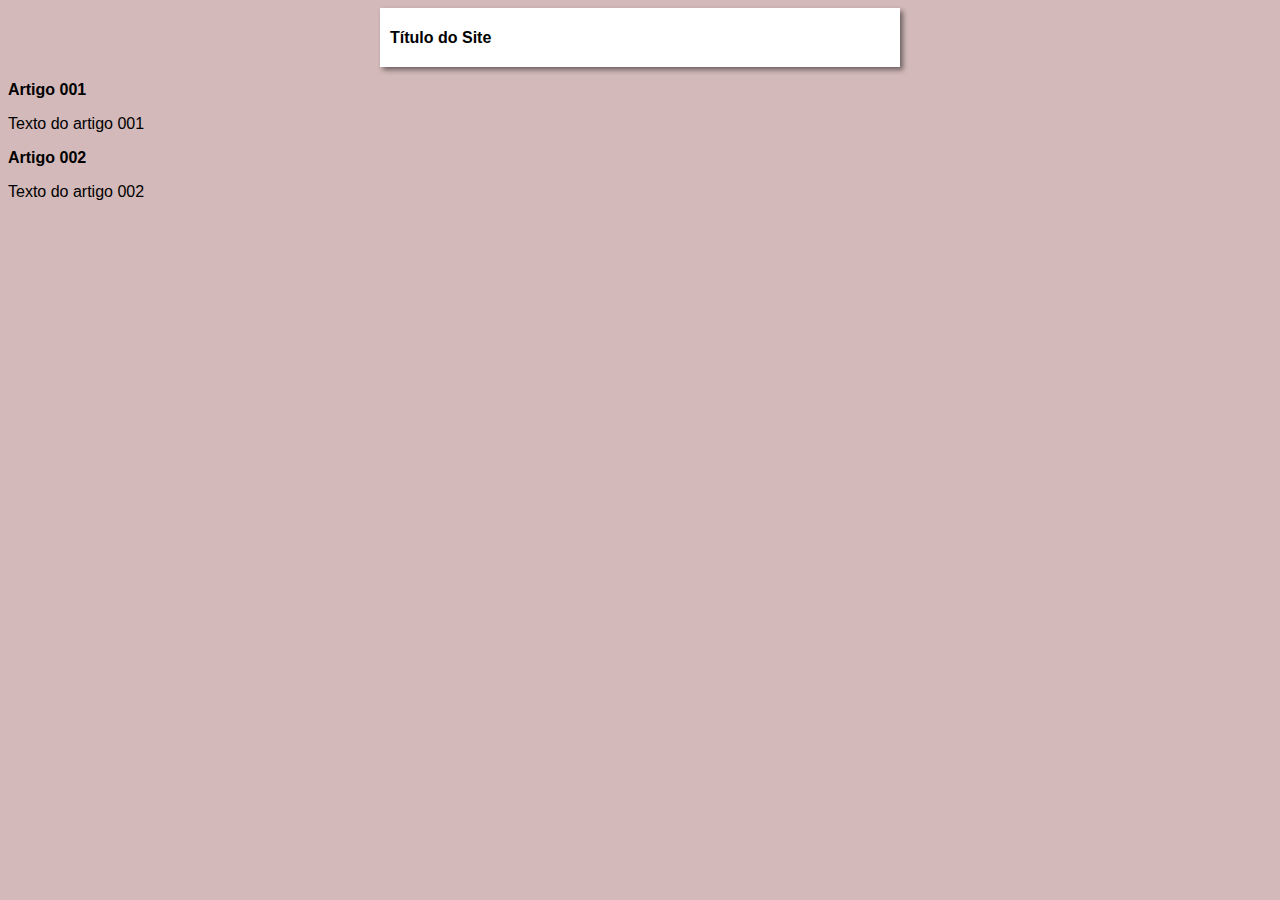
==== index.html @ 3dc170e3 "comitt do design" ====
<!DOCTYPE html>
<html lang="pt-BR">
<head>
    <meta charset="UTF-8">
    <meta name="viewport" content="width=device-width, initial-scale=1.0">
    <title>Título do Site</title>
    <link rel="stylesheet" href="estilos.style.css">
</head>
<body>
    <main>
        <header>
            <h1>Título do Site</h1>
        </header>
    </main>
    <article>
        <h2>Artigo 001</h2>
        <p>Texto do artigo 001</p>
    </article>
    <article>
        <h2>Artigo 002</h2>
        <p>Texto do artigo 002</p>
    </article>
    
</body>
</html>
---- estilos.style.css ----
* {
    font-family: Arial, Helvetica,sans-serif;
    font-size: 16px;
}

body{
    background-color: rgb(211, 185, 185);
}

main{
    /*cor de tudo que estiver na tag main */
    background-color: white;
    /*largura do campo */
    width: 500px;
    /*margem atumática é igual a centralizada */
    margin: auto;
    /*sombra da caixa = pra esquerda, pra baixo, esfumaçado e cor da sombra */
    box-shadow: 3px 3px 5px rgba(0, 0, 0, 0.473);
    padding: 10px;

}
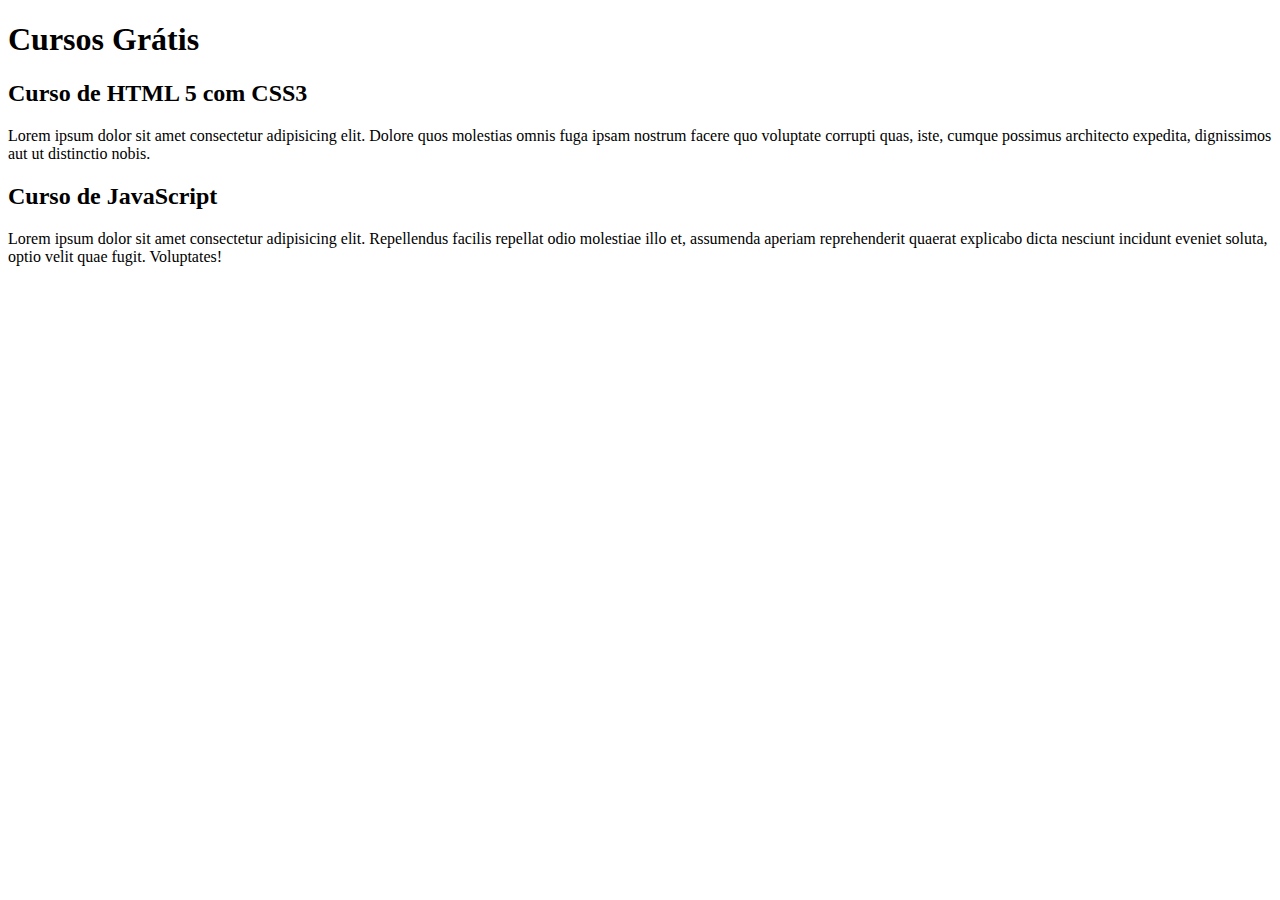
==== commit 954a7948: "commit conteúdo título" ====
--- a/index.html
+++ b/index.html
@@ -3,22 +3,21 @@
 <head>
     <meta charset="UTF-8">
     <meta name="viewport" content="width=device-width, initial-scale=1.0">
-    <title>Título do Site</title>
-    <link rel="stylesheet" href="estilos.style.css">
+    <title>Site CursoeVideo</title>
 </head>
 <body>
     <main>
         <header>
-            <h1>Título do Site</h1>
+            <h1>Cursos Grátis</h1>
         </header>
     </main>
     <article>
-        <h2>Artigo 001</h2>
-        <p>Texto do artigo 001</p>
+        <h2>Curso de HTML 5 com CSS3</h2>
+        <p>Lorem ipsum dolor sit amet consectetur adipisicing elit. Dolore quos molestias omnis fuga ipsam nostrum facere quo voluptate corrupti quas, iste, cumque possimus architecto expedita, dignissimos aut ut distinctio nobis.</p>
     </article>
     <article>
-        <h2>Artigo 002</h2>
-        <p>Texto do artigo 002</p>
+        <h2>Curso de JavaScript</h2>
+        <p>Lorem ipsum dolor sit amet consectetur adipisicing elit. Repellendus facilis repellat odio molestiae illo et, assumenda aperiam reprehenderit quaerat explicabo dicta nesciunt incidunt eveniet soluta, optio velit quae fugit. Voluptates!</p>
     </article>
     
 </body>
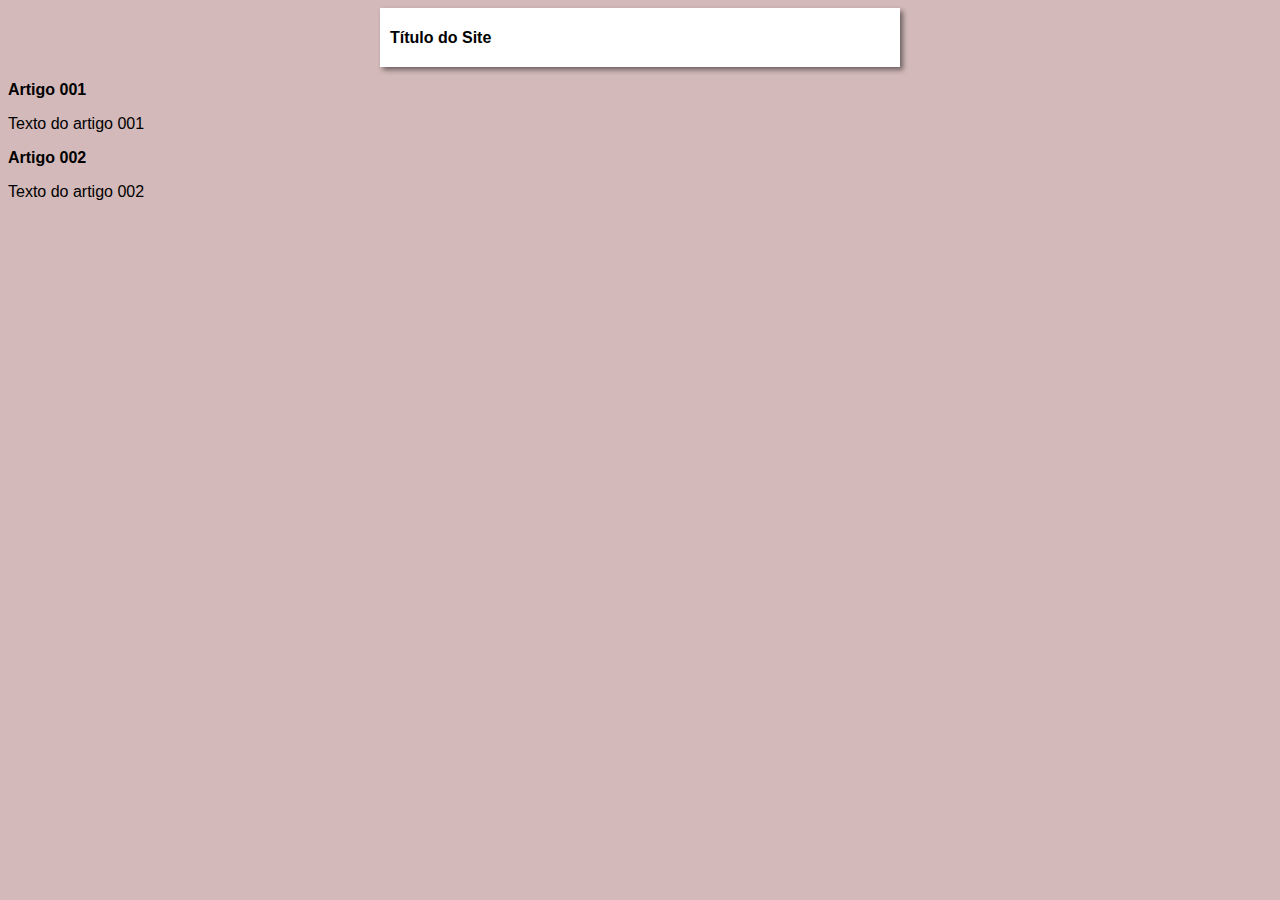
==== commit 94fa00c4: "título design" ====
--- a/index.html
+++ b/index.html
@@ -3,21 +3,22 @@
 <head>
     <meta charset="UTF-8">
     <meta name="viewport" content="width=device-width, initial-scale=1.0">
-    <title>Site CursoeVideo</title>
+    <title>Site Curso em Vídeo</title>
+    <link rel="stylesheet" href="estilos.style.css">
 </head>
 <body>
     <main>
         <header>
-            <h1>Cursos Grátis</h1>
+            <h1>Título do Site</h1>
         </header>
     </main>
     <article>
-        <h2>Curso de HTML 5 com CSS3</h2>
-        <p>Lorem ipsum dolor sit amet consectetur adipisicing elit. Dolore quos molestias omnis fuga ipsam nostrum facere quo voluptate corrupti quas, iste, cumque possimus architecto expedita, dignissimos aut ut distinctio nobis.</p>
+        <h2>Artigo 001</h2>
+        <p>Texto do artigo 001</p>
     </article>
     <article>
-        <h2>Curso de JavaScript</h2>
-        <p>Lorem ipsum dolor sit amet consectetur adipisicing elit. Repellendus facilis repellat odio molestiae illo et, assumenda aperiam reprehenderit quaerat explicabo dicta nesciunt incidunt eveniet soluta, optio velit quae fugit. Voluptates!</p>
+        <h2>Artigo 002</h2>
+        <p>Texto do artigo 002</p>
     </article>
     
 </body>
--- a/estilos.style.css
+++ b/estilos.style.css
@@ -0,0 +1,21 @@
+* {
+    font-family: Arial, Helvetica,sans-serif;
+    font-size: 16px;
+}
+
+body{
+    background-color: rgb(211, 185, 185);
+}
+
+main{
+    /*cor de tudo que estiver na tag main */
+    background-color: white;
+    /*largura do campo */
+    width: 500px;
+    /*margem atumática é igual a centralizada */
+    margin: auto;
+    /*sombra da caixa = pra esquerda, pra baixo, esfumaçado e cor da sombra */
+    box-shadow: 3px 3px 5px rgba(0, 0, 0, 0.473);
+    padding: 10px;
+
+}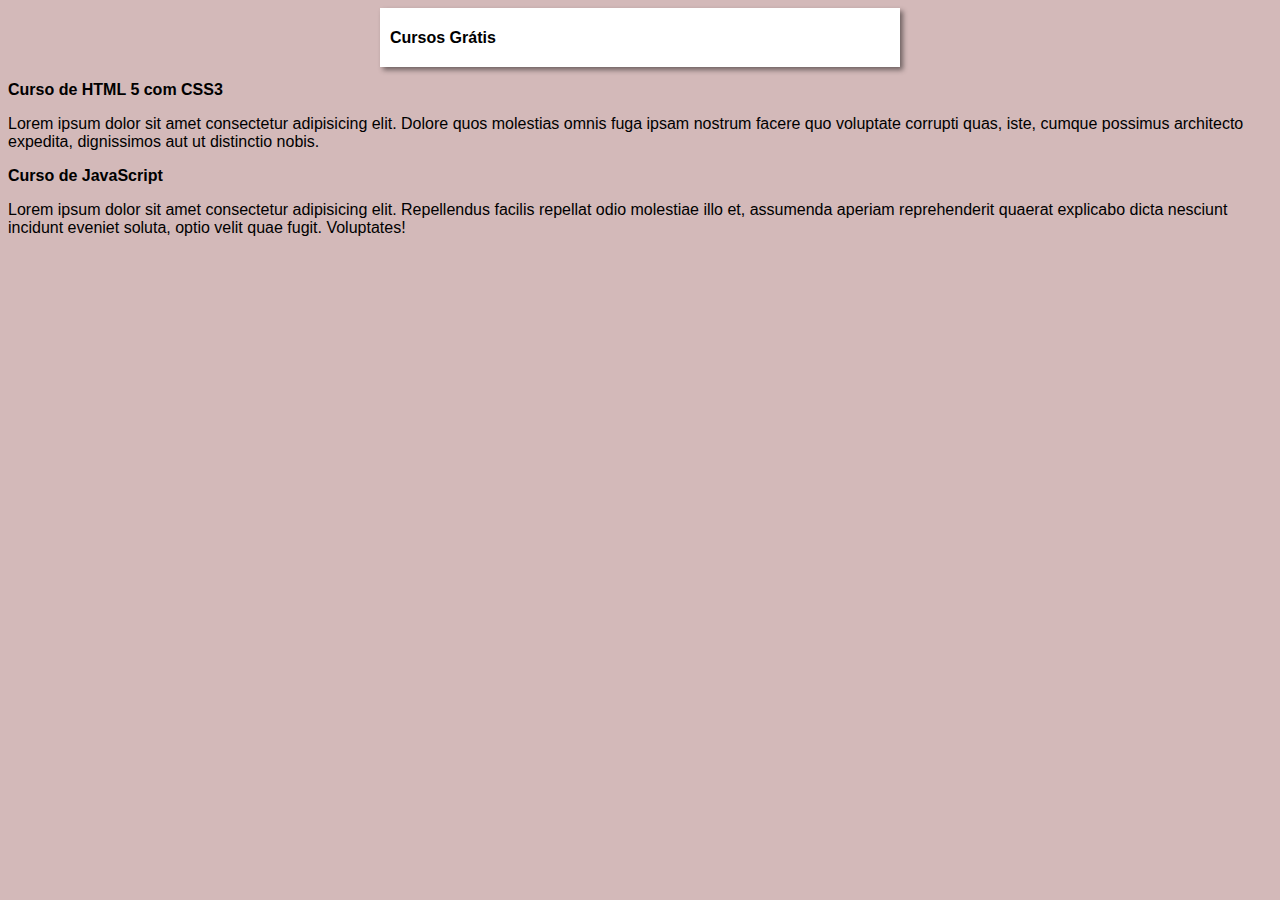
==== commit 1bd5ec97: "Merge branch 'design'" ====
--- a/index.html
+++ b/index.html
@@ -9,16 +9,16 @@
 <body>
     <main>
         <header>
-            <h1>Título do Site</h1>
+            <h1>Cursos Grátis</h1>
         </header>
     </main>
     <article>
-        <h2>Artigo 001</h2>
-        <p>Texto do artigo 001</p>
+        <h2>Curso de HTML 5 com CSS3</h2>
+        <p>Lorem ipsum dolor sit amet consectetur adipisicing elit. Dolore quos molestias omnis fuga ipsam nostrum facere quo voluptate corrupti quas, iste, cumque possimus architecto expedita, dignissimos aut ut distinctio nobis.</p>
     </article>
     <article>
-        <h2>Artigo 002</h2>
-        <p>Texto do artigo 002</p>
+        <h2>Curso de JavaScript</h2>
+        <p>Lorem ipsum dolor sit amet consectetur adipisicing elit. Repellendus facilis repellat odio molestiae illo et, assumenda aperiam reprehenderit quaerat explicabo dicta nesciunt incidunt eveniet soluta, optio velit quae fugit. Voluptates!</p>
     </article>
     
 </body>
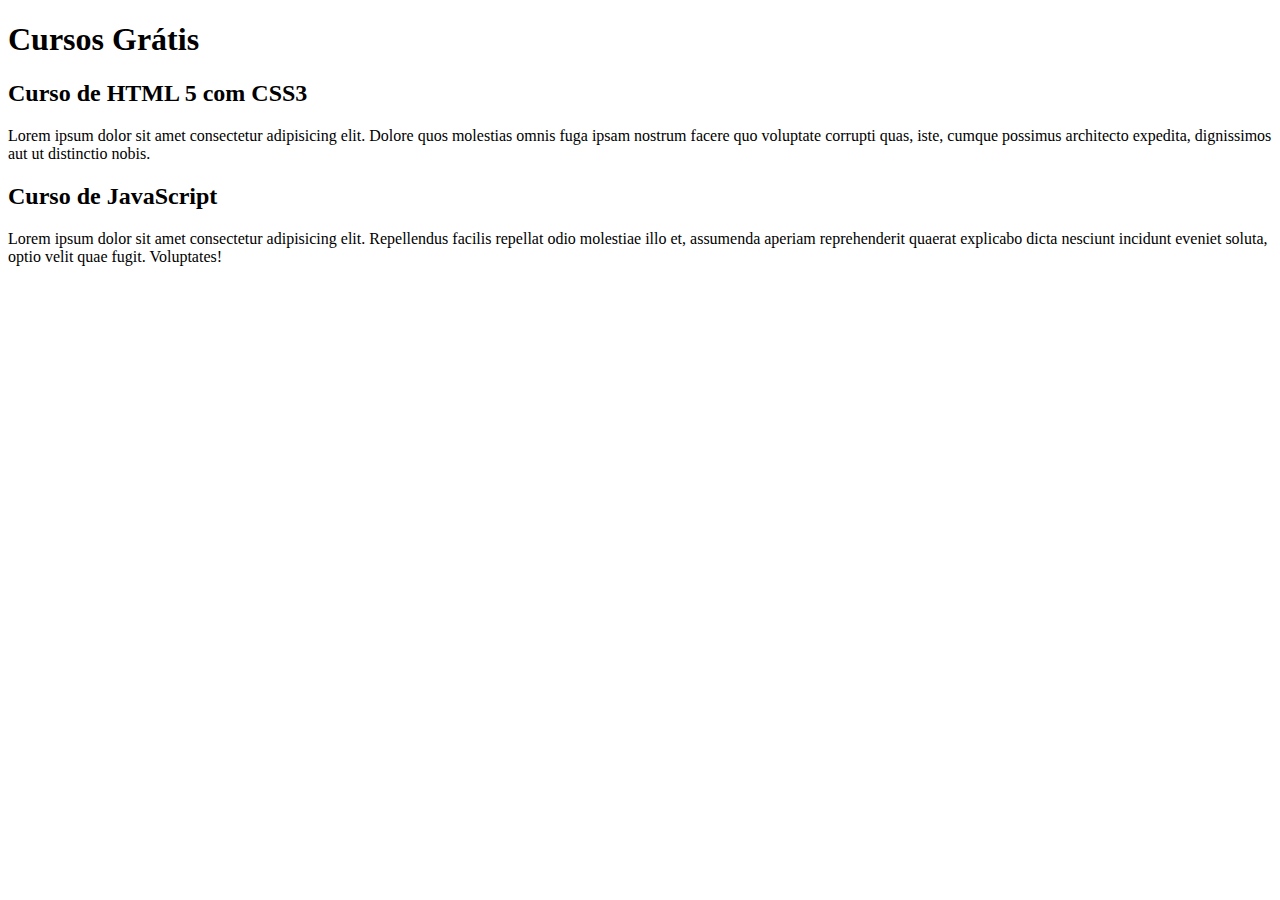
==== commit 9e4dccee: "correção erro tag main" ====
--- a/index.html
+++ b/index.html
@@ -3,23 +3,21 @@
 <head>
     <meta charset="UTF-8">
     <meta name="viewport" content="width=device-width, initial-scale=1.0">
-    <title>Site Curso em Vídeo</title>
-    <link rel="stylesheet" href="estilos.style.css">
+    <title>Site CursoeVideo</title>
 </head>
 <body>
     <main>
         <header>
             <h1>Cursos Grátis</h1>
         </header>
-    </main>
-    <article>
-        <h2>Curso de HTML 5 com CSS3</h2>
-        <p>Lorem ipsum dolor sit amet consectetur adipisicing elit. Dolore quos molestias omnis fuga ipsam nostrum facere quo voluptate corrupti quas, iste, cumque possimus architecto expedita, dignissimos aut ut distinctio nobis.</p>
-    </article>
-    <article>
-        <h2>Curso de JavaScript</h2>
-        <p>Lorem ipsum dolor sit amet consectetur adipisicing elit. Repellendus facilis repellat odio molestiae illo et, assumenda aperiam reprehenderit quaerat explicabo dicta nesciunt incidunt eveniet soluta, optio velit quae fugit. Voluptates!</p>
-    </article>
-    
+        <article>
+            <h2>Curso de HTML 5 com CSS3</h2>
+            <p>Lorem ipsum dolor sit amet consectetur adipisicing elit. Dolore quos molestias omnis fuga ipsam nostrum facere quo voluptate corrupti quas, iste, cumque possimus architecto expedita, dignissimos aut ut distinctio nobis.</p>
+        </article>
+        <article>
+            <h2>Curso de JavaScript</h2>
+            <p>Lorem ipsum dolor sit amet consectetur adipisicing elit. Repellendus facilis repellat odio molestiae illo et, assumenda aperiam reprehenderit quaerat explicabo dicta nesciunt incidunt eveniet soluta, optio velit quae fugit. Voluptates!</p>
+        </article>
+    </main> 
 </body>
 </html>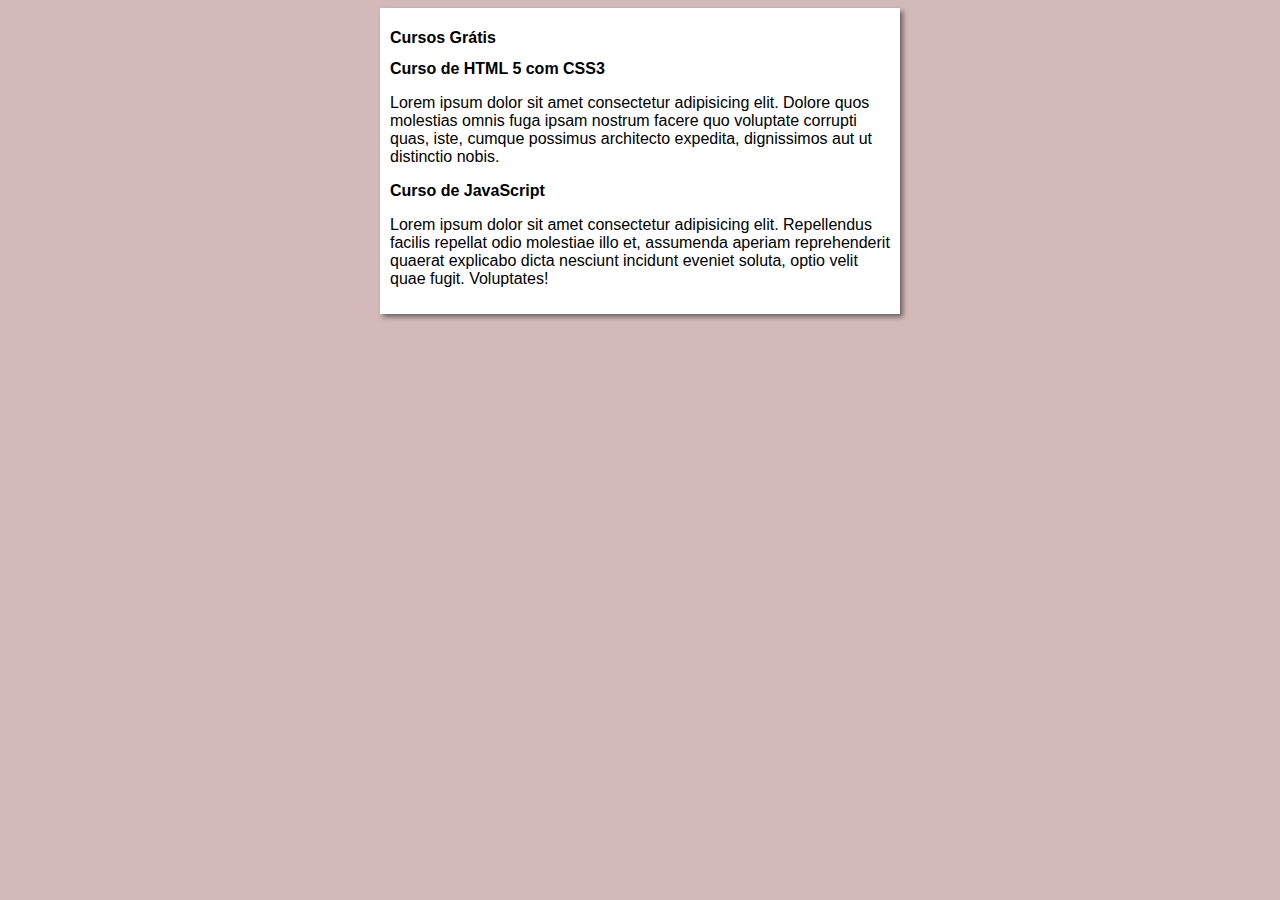
==== commit 1142123c: "Merge branch 'conteudo'" ====
--- a/index.html
+++ b/index.html
@@ -3,7 +3,8 @@
 <head>
     <meta charset="UTF-8">
     <meta name="viewport" content="width=device-width, initial-scale=1.0">
-    <title>Site CursoeVideo</title>
+    <title>Site Curso em Vídeo</title>
+    <link rel="stylesheet" href="estilos.style.css">
 </head>
 <body>
     <main>
--- a/estilos.style.css
+++ b/estilos.style.css
@@ -0,0 +1,21 @@
+* {
+    font-family: Arial, Helvetica,sans-serif;
+    font-size: 16px;
+}
+
+body{
+    background-color: rgb(211, 185, 185);
+}
+
+main{
+    /*cor de tudo que estiver na tag main */
+    background-color: white;
+    /*largura do campo */
+    width: 500px;
+    /*margem atumática é igual a centralizada */
+    margin: auto;
+    /*sombra da caixa = pra esquerda, pra baixo, esfumaçado e cor da sombra */
+    box-shadow: 3px 3px 5px rgba(0, 0, 0, 0.473);
+    padding: 10px;
+
+}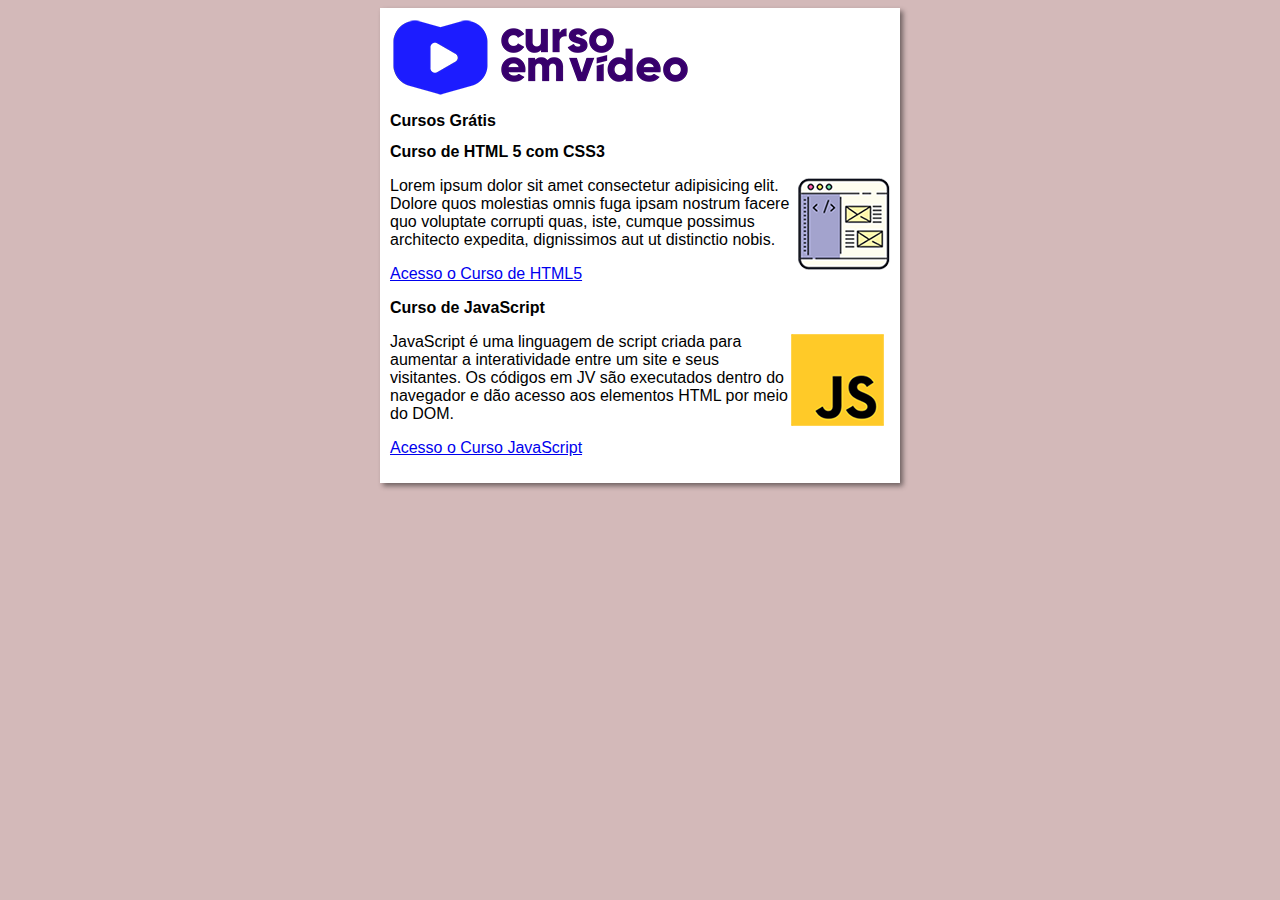
==== commit ff6e6997: "commit novas alterações" ====
--- a/index.html
+++ b/index.html
@@ -9,15 +9,20 @@
 <body>
     <main>
         <header>
+            <img src="img/curso-em-video-cor.png" alt="Curso em vídeo">
             <h1>Cursos Grátis</h1>
         </header>
         <article>
             <h2>Curso de HTML 5 com CSS3</h2>
+            <img class="lado" src="img/curso-html-css.png" alt="curso de html">
             <p>Lorem ipsum dolor sit amet consectetur adipisicing elit. Dolore quos molestias omnis fuga ipsam nostrum facere quo voluptate corrupti quas, iste, cumque possimus architecto expedita, dignissimos aut ut distinctio nobis.</p>
+            <p><a href="curso-html.html"> Acesso o Curso de HTML5</p></a>
         </article>
         <article>
             <h2>Curso de JavaScript</h2>
-            <p>Lorem ipsum dolor sit amet consectetur adipisicing elit. Repellendus facilis repellat odio molestiae illo et, assumenda aperiam reprehenderit quaerat explicabo dicta nesciunt incidunt eveniet soluta, optio velit quae fugit. Voluptates!</p>
+            <img class="lado" src="img/curso-javascript.png" alt="curso de javaScript">
+            <p>JavaScript é uma linguagem de script criada para aumentar a interatividade entre um site e seus visitantes. Os códigos em JV são executados dentro do navegador e dão acesso aos elementos HTML por meio do DOM.</p>
+            <p><a href="curso-javascript.html"> Acesso o Curso JavaScript</p></a>
         </article>
     </main> 
 </body>
--- a/estilos.style.css
+++ b/estilos.style.css
@@ -18,4 +18,7 @@
     box-shadow: 3px 3px 5px rgba(0, 0, 0, 0.473);
     padding: 10px;
 
+}
+img.lado{
+    float: right;
 }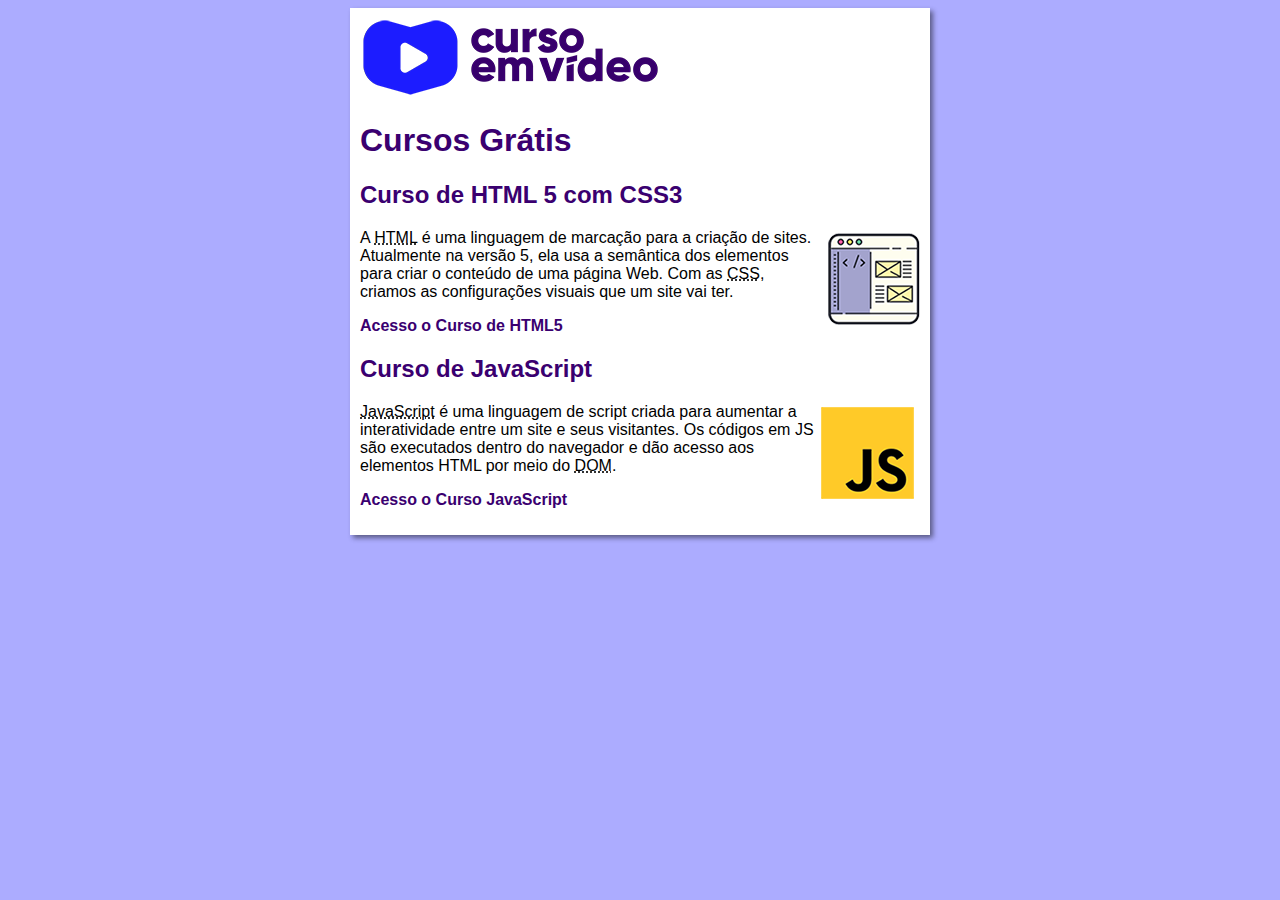
==== commit fb7f5ea6: "commit configurations" ====
--- a/index.html
+++ b/index.html
@@ -4,7 +4,7 @@
     <meta charset="UTF-8">
     <meta name="viewport" content="width=device-width, initial-scale=1.0">
     <title>Site Curso em Vídeo</title>
-    <link rel="stylesheet" href="estilos.style.css">
+    <link rel="stylesheet" href="css/estilos.style.css">
 </head>
 <body>
     <main>
@@ -15,13 +15,13 @@
         <article>
             <h2>Curso de HTML 5 com CSS3</h2>
             <img class="lado" src="img/curso-html-css.png" alt="curso de html">
-            <p>Lorem ipsum dolor sit amet consectetur adipisicing elit. Dolore quos molestias omnis fuga ipsam nostrum facere quo voluptate corrupti quas, iste, cumque possimus architecto expedita, dignissimos aut ut distinctio nobis.</p>
+            <p>A <abbr title="HyperText Markup Language">HTML</abbr> é uma linguagem de marcação para a criação de sites. Atualmente na versão 5, ela usa a semântica dos elementos para criar o conteúdo de uma página Web. Com as <abbr title="Cascading Style Sheets">CSS</abbr>, criamos as configurações visuais que um site vai ter.</p>
             <p><a href="curso-html.html"> Acesso o Curso de HTML5</p></a>
         </article>
         <article>
             <h2>Curso de JavaScript</h2>
             <img class="lado" src="img/curso-javascript.png" alt="curso de javaScript">
-            <p>JavaScript é uma linguagem de script criada para aumentar a interatividade entre um site e seus visitantes. Os códigos em JV são executados dentro do navegador e dão acesso aos elementos HTML por meio do DOM.</p>
+            <p><abbr title="JavaScript">JavaScript</abbr> é uma linguagem de script criada para aumentar a interatividade entre um site e seus visitantes. Os códigos em JS são executados dentro do navegador e dão acesso aos elementos HTML por meio do <abbr title="Document Object Model">DOM</abbr>.</p>
             <p><a href="curso-javascript.html"> Acesso o Curso JavaScript</p></a>
         </article>
     </main> 
--- a/css/estilos.style.css
+++ b/css/estilos.style.css
@@ -0,0 +1,42 @@
+* {
+    font-family: Arial, Helvetica, sans-serif;
+    font-size: 16px;
+}
+
+body {
+    background-color: #acacff;
+
+}
+
+main {
+    background-color: white;
+    width: 560px;
+    margin: auto;
+    padding: 10px;
+    box-shadow: 3px 3px 5px rgba(0, 0, 0, 0.473);
+}
+
+h1 {
+    font-size: 2em;
+    color: rgb(58, 0, 112);
+}
+
+h2 {
+    font-size: 1.5em;
+    color: rgb(58, 0, 112);
+}
+
+img.lado {
+    float: right;
+}
+
+a {
+    text-decoration: none;
+    font-weight: bold;
+    color: rgb(58, 0, 112);
+}
+
+a:hover {
+    text-decoration: underline;
+    color: rgb(26, 26, 255);
+}